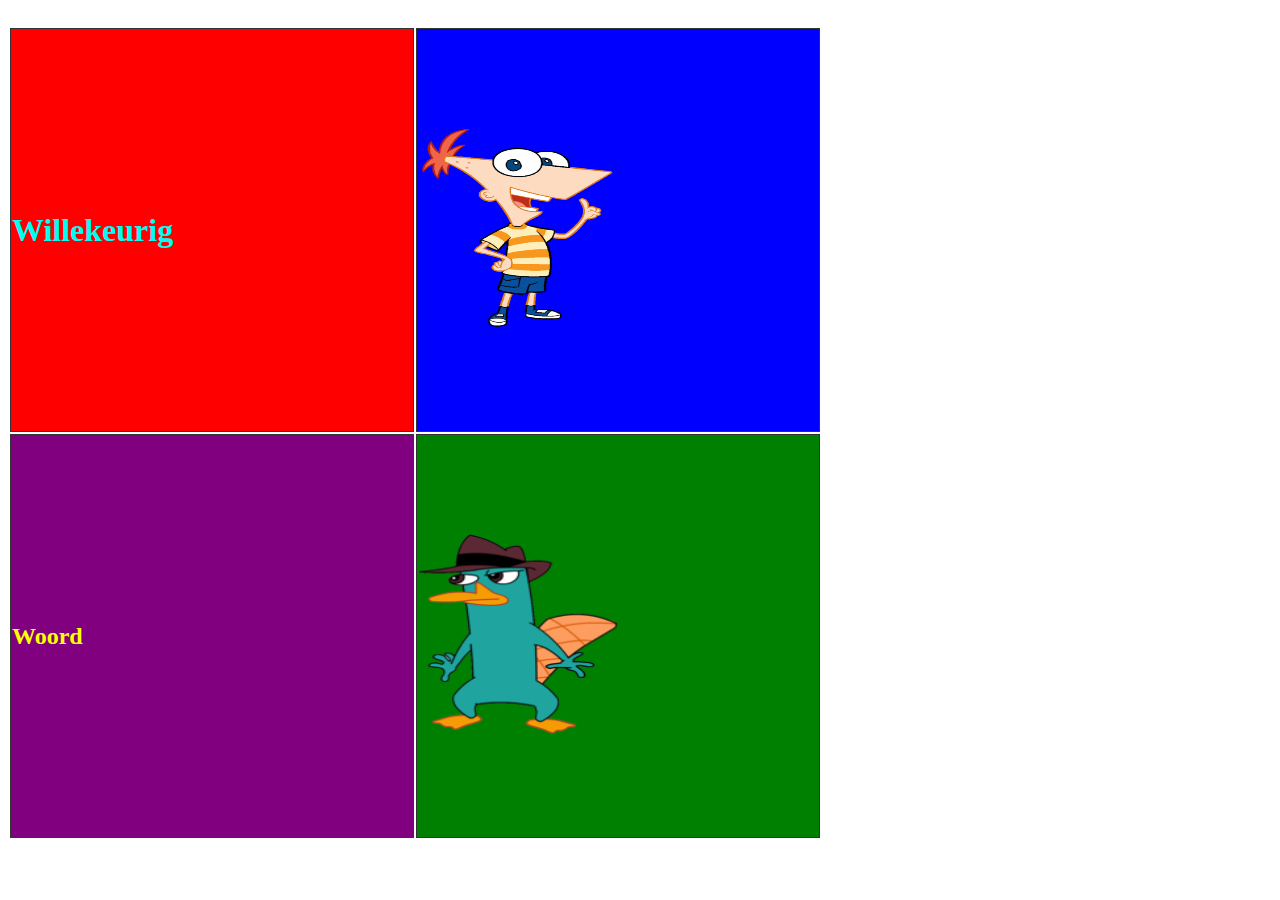
==== index.html @ 320fc48f "Update and rename Huiswerk.html to index.html" ====
<!DOCTYPE html>
<html>
<head>
<link rel="stylesheet" href="css/styles.css">
</head>
<meta charset="utf-8">
<title>Huiswerk</title>
</head>
<body>
<br>
<table><!-- Begin van Table-->
    <tr>
        <td class="a"><h1>Willekeurig</h1></td><!--Blok 1 rij 1-->
        <td class="b"> <img src="img/Phineas.png" alt="Phineas van phineas and ferb" width="200" height="200"> </td><!--Blok 2 rij 1-->
    </tr>
    <tr>
        <td class="c"><h2>Woord</h2></td><!--Blok 1 rij 2-->
        <td class="d"> <img src="img/Perry.png" alt="Perry het vogelbekdier van phineas and ferb"width="200" height="200"> </td><!--Blok 2 rij 2-->
    </tr>
</table><!-- Einde van Table-->
</body>
</html>
---- css/styles.css ----
body {
    background-color: rgb(255, 255, 255);
  }
  h1 {
    color: rgb(0, 255, 242);
  }
  h2 {
    color: rgb(251, 255, 0);
  }
  p {
    color: red;
  }

td { width:400px; height:400px; border:1px solid #333; }
td.a { background-color:red; }
td.b { background-color:blue; }
td.c { background-color:purple; }
td.d { background-color:green; }
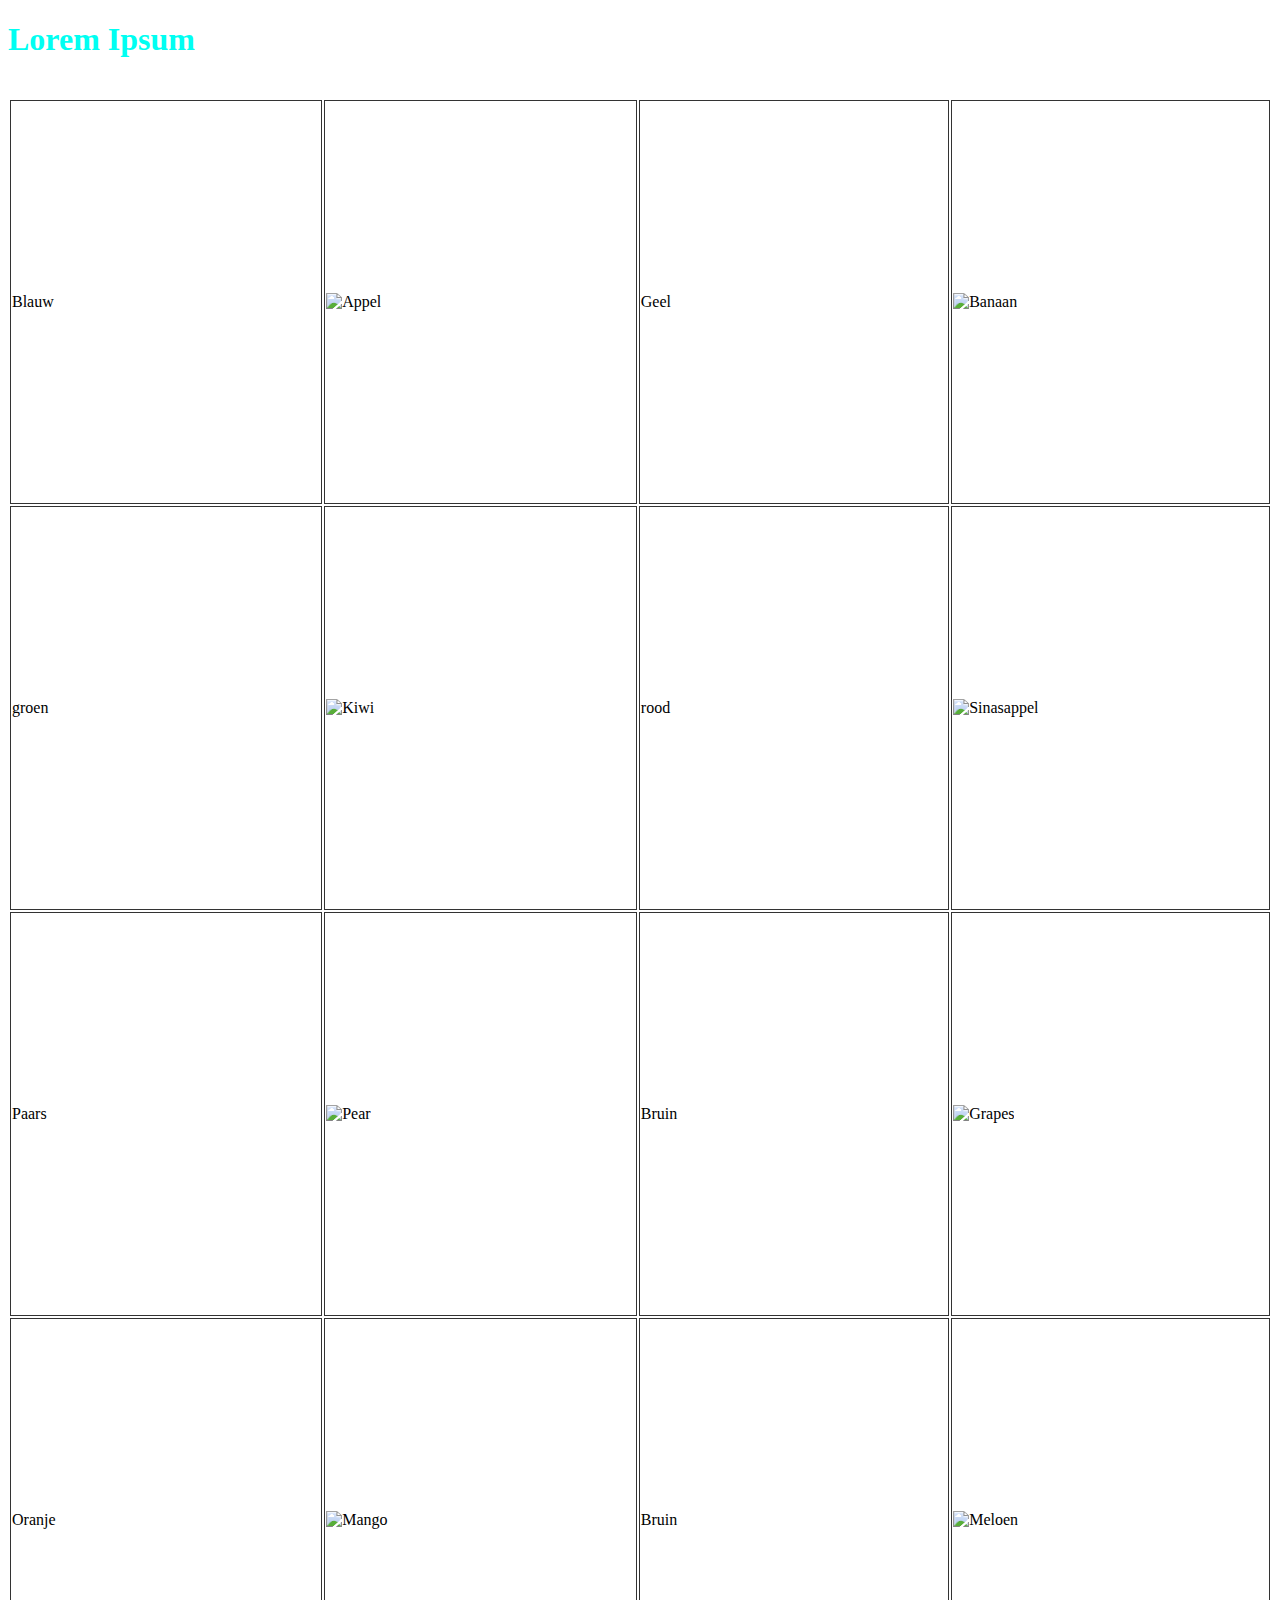
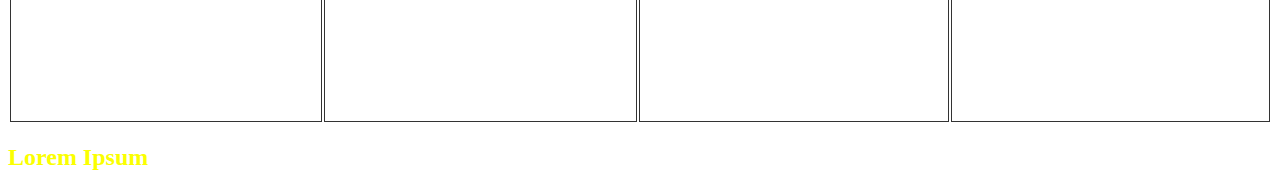
==== commit 2b09d506: "Fixed the code." ====
--- a/index.html
+++ b/index.html
@@ -4,19 +4,42 @@
 <link rel="stylesheet" href="css/styles.css">
 </head>
 <meta charset="utf-8">
-<title>Huiswerk</title>
+<title>Lorem Ipsum</title>
 </head>
 <body>
+    <div class="header">
+        <h1>Lorem Ipsum</h1>
+    </div>
 <br>
 <table><!-- Begin van Table-->
     <tr>
-        <td class="a"><h1>Willekeurig</h1></td><!--Blok 1 rij 1-->
-        <td class="b"> <img src="img/Phineas.png" alt="Phineas van phineas and ferb" width="200" height="200"> </td><!--Blok 2 rij 1-->
+        <td id="a">Blauw</td>
+        <td id="b"><img src="img/appel.png" alt="Appel" width="200" height="200"></td>
+        <td id="c">Geel</td>
+        <td id="d"><img src="img/banana.png" alt="Banaan" width="200" height="200"  ></td>
     </tr>
     <tr>
-        <td class="c"><h2>Woord</h2></td><!--Blok 1 rij 2-->
-        <td class="d"> <img src="img/Perry.png" alt="Perry het vogelbekdier van phineas and ferb"width="200" height="200"> </td><!--Blok 2 rij 2-->
+        <td id="a1">groen</td>
+        <td id="b1"><img src="img/kiwi.png" alt="Kiwi" width="200" height="200"></td>
+        <td id="c1">rood</td>
+        <td id="d1"><img src="img/orange.png" alt="Sinasappel" width="200" height="200"></td>
+    </tr>
+    <tr>
+        <td id="a2">Paars</td>
+        <td id="b2"><img src="img/peer.png" alt="Pear"width="200" height="200"> </td>
+        <td id="c2">Bruin</td>
+        <td id="d2"><img src="img/druiven.png" alt="Grapes"width="200" height="200"></td>
+    </tr>
+    <tr>
+        <td id="a3">Oranje</td>
+        <td id="b3"><img src="img/mango.png" alt="Mango"width="200" height="200"> </td>
+        <td id="c3">Bruin</td>
+        <td id="d3"><img src="img/melon.png" alt="Meloen"width="200" height="200"></td>
     </tr>
 </table><!-- Einde van Table-->
+<div class="footer">
+    <footer><h2>Lorem Ipsum</h2>
+    </footer>
+</div>
 </body>
 </html>
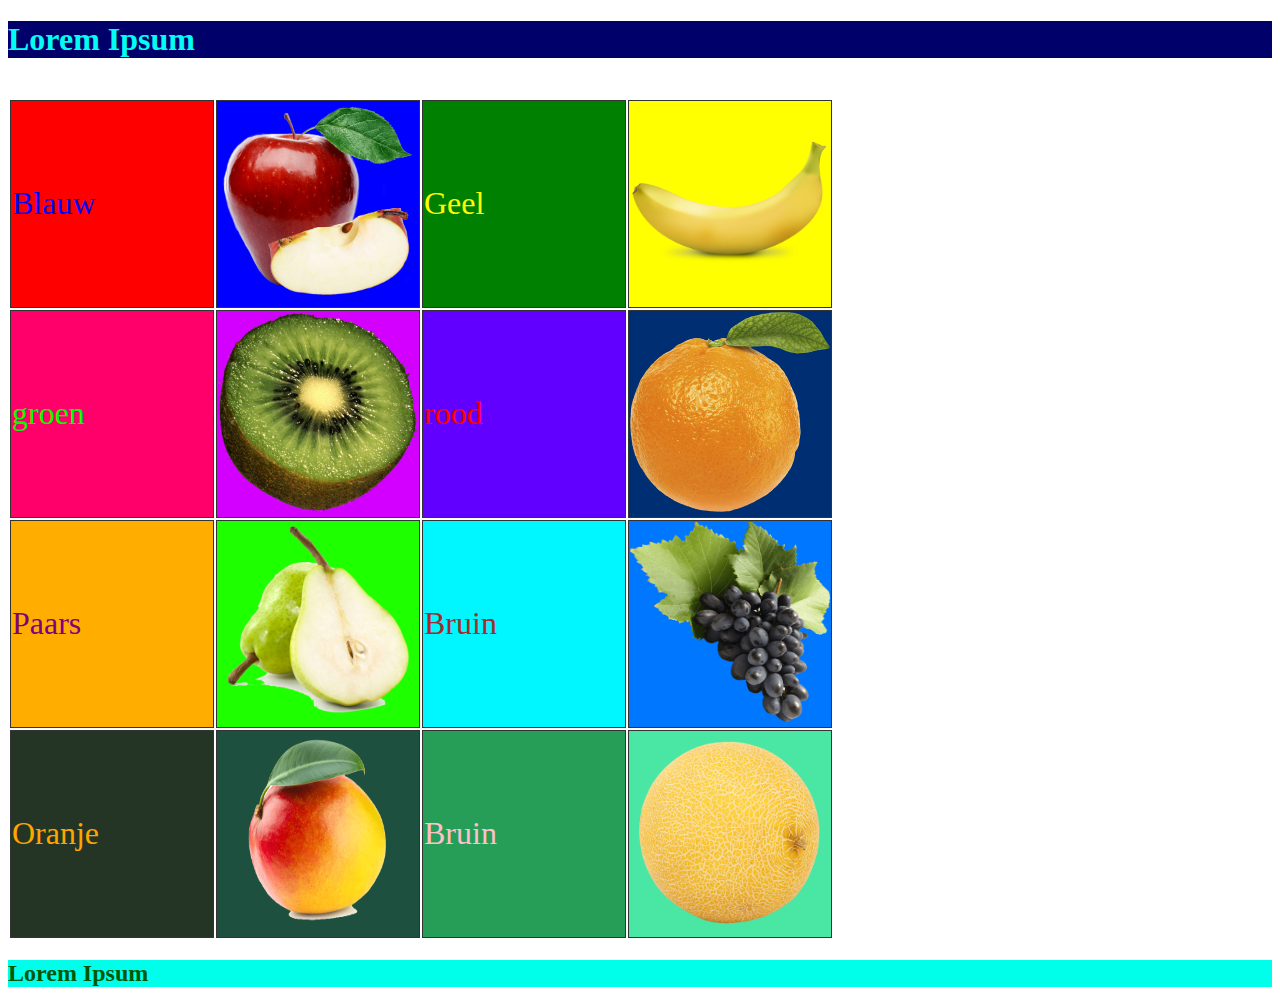
==== commit 0efba006: "Update index.html" ====
--- a/index.html
+++ b/index.html
@@ -1,7 +1,7 @@
 <!DOCTYPE html>
 <html>
 <head>
-<link rel="stylesheet" href="css/styles.css">
+<link rel="stylesheet" href="/css/styles.css">
 </head>
 <meta charset="utf-8">
 <title>Lorem Ipsum</title>
--- a/css/styles.css
+++ b/css/styles.css
@@ -1,18 +1,41 @@
 body {
     background-color: rgb(255, 255, 255);
   }
+.header {
+    background-color: #00006b;
+}
+.footer {
+    background-color: rgb(0, 255, 234);
+}
   h1 {
     color: rgb(0, 255, 242);
   }
   h2 {
-    color: rgb(251, 255, 0);
-  }
-  p {
-    color: red;
+    color: rgb(0, 87, 8);
   }
 
-td { width:400px; height:400px; border:1px solid #333; }
-td.a { background-color:red; }
-td.b { background-color:blue; }
-td.c { background-color:purple; }
-td.d { background-color:green; }+/* Table Sizes */
+td { width:200px; height:200px; border:1px solid #333; }
+/* Begin Tablerow 1*/
+#a { background-color:red; color: blue; font-size: xx-large; }
+#b { background-color:blue; }
+#c { background-color:green; color: yellow; font-size: xx-large; }
+#d { background-color:yellow; }
+  /* Einde Tablerow 1*/
+  /* Begin Tablerow 2*/
+#a1 { background-color:rgb(255, 0, 106); color: rgb(0, 255, 0); font-size: xx-large;}
+#b1 { background-color:rgb(212, 0, 255); }
+#c1 { background-color:rgb(98, 0, 255);  color: red; font-size: xx-large; }
+#d1 { background-color:rgb(0, 46, 114); }
+/* Begin Tablerow 2*/
+#a2 { background-color:rgb(255, 174, 0); color: purple; font-size: xx-large; }
+#b2 { background-color:rgb(30, 255, 0);  }
+#c2 { background-color:rgb(0, 247, 255); color: brown;  font-size: xx-large; }
+#d2 { background-color:rgb(0, 119, 255);  }
+/* Einde Tablerow 2*/
+/* Begin Tablerow 3*/
+#a3 { background-color:rgb(37, 53, 37); color: orange; font-size: xx-large; }
+#b3 { background-color:rgb(29, 80, 63); }
+#c3 { background-color:rgb(38, 158, 88); color: pink;   font-size: xx-large; }
+#d3 { background-color:rgb(73, 230, 164); }
+/* Einde Tablerow 3*/
